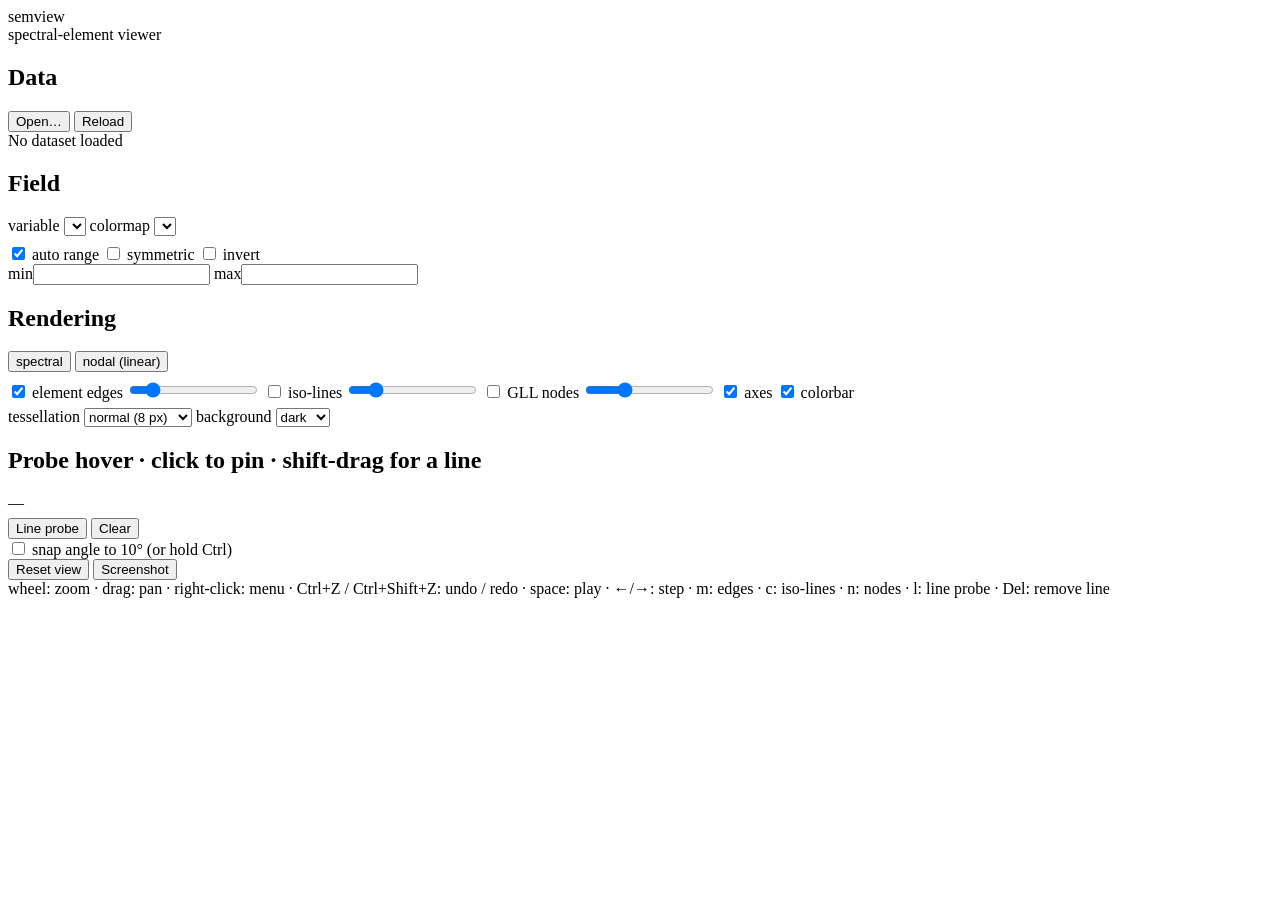
==== semview/gui/static/index.html @ cc2474d5 "Initial version of semview: spectral-element-aware 2D SEM visualization Python package built on pySE" ====
<!DOCTYPE html>
<html lang="en">
<head>
<meta charset="utf-8">
<meta name="viewport" content="width=device-width, initial-scale=1">
<title>semview</title>
<link rel="stylesheet" href="/style.css">
</head>
<body>
<div id="app">
  <aside id="sidebar">
    <header id="brand">
      <div class="logo"><span class="logo-mark"></span>semview</div>
      <div class="tagline">spectral-element viewer</div>
    </header>

    <section class="panel">
      <h2>Data</h2>
      <div class="row">
        <button id="btn-open" class="btn primary" title="Open a .nek5000 metafile or field file">Open…</button>
        <button id="btn-reload" class="btn" title="Re-read the current dataset (R)">Reload</button>
      </div>
      <div id="file-info" class="info muted">No dataset loaded</div>
      <div id="time-block" hidden>
        <div class="row space">
          <label>step <span id="step-label" class="mono">0</span> / <span id="step-max" class="mono">0</span></label>
          <span class="mono" id="time-label">t = 0</span>
        </div>
        <input type="range" id="step-slider" min="0" max="0" value="0" step="1">
        <div class="row transport">
          <button id="btn-first" class="btn icon" title="First step (Home)">⏮</button>
          <button id="btn-prev" class="btn icon" title="Previous step (←)">◂</button>
          <button id="btn-play" class="btn icon" title="Play / pause (Space)">▶</button>
          <button id="btn-next" class="btn icon" title="Next step (→)">▸</button>
          <button id="btn-last" class="btn icon" title="Last step (End)">⏭</button>
          <select id="fps" title="Playback speed">
            <option value="2">2 fps</option><option value="5">5 fps</option><option value="10" selected>10 fps</option><option value="20">20 fps</option><option value="60">max</option>
          </select>
        </div>
      </div>
    </section>

    <section class="panel">
      <h2>Field</h2>
      <div class="grid2">
        <label for="field">variable</label>
        <select id="field"></select>
        <label for="cmap">colormap</label>
        <select id="cmap"></select>
      </div>
      <div class="row space" style="margin-top:8px">
        <label class="check"><input type="checkbox" id="range-auto" checked> auto range</label>
        <label class="check"><input type="checkbox" id="range-sym"> symmetric</label>
        <label class="check"><input type="checkbox" id="cmap-invert"> invert</label>
      </div>
      <div class="grid2 compact">
        <label for="vmin">min</label><input type="text" id="vmin" class="mono">
        <label for="vmax">max</label><input type="text" id="vmax" class="mono">
      </div>
    </section>

    <section class="panel">
      <h2>Rendering</h2>
      <div class="seg" id="mode">
        <button data-mode="0" class="on" title="Evaluate the polynomial basis at every pixel">spectral</button>
        <button data-mode="1" title="Linear interpolation between GLL nodes (what generic VTK viewers do)">nodal (linear)</button>
      </div>
      <div class="grid2 render" style="margin-top:8px">
        <label class="check"><input type="checkbox" id="show-edges" checked> element edges</label>
        <input type="range" id="edge-width" min="0.5" max="4" step="0.25" value="1" title="edge width (px)">
        <label class="check"><input type="checkbox" id="show-contours"> iso-lines</label>
        <input type="range" id="n-contours" min="2" max="60" step="1" value="12" title="number of iso-levels">
        <label class="check"><input type="checkbox" id="show-nodes"> GLL nodes</label>
        <input type="range" id="node-size" min="1" max="8" step="0.5" value="3" title="node size (px)">
        <label class="check"><input type="checkbox" id="show-axes" checked> axes</label>
        <label class="check"><input type="checkbox" id="show-colorbar" checked> colorbar</label>
      </div>
      <div class="grid2" style="margin-top:6px">
        <label for="quality">tessellation</label>
        <select id="quality" title="Sub-cell size used to tessellate curved element geometry (the field itself is always evaluated per pixel)">
          <option value="16">coarse (16 px)</option>
          <option value="8" selected>normal (8 px)</option>
          <option value="4">fine (4 px)</option>
          <option value="2">ultra (2 px)</option>
        </select>
        <label for="bg">background</label>
        <select id="bg"><option value="dark" selected>dark</option><option value="light">light</option><option value="black">black</option><option value="white">white</option></select>
      </div>
    </section>

    <section class="panel">
      <h2>Probe <span class="hint">hover · click to pin · shift-drag for a line</span></h2>
      <div id="probe" class="probe mono muted">—</div>
      <div class="row" style="margin-top:6px">
        <button id="btn-line" class="btn small" title="Line probe: drag across the domain to sample the field exactly along a segment (L). Drag the end points of an existing line to move them.">Line probe</button>
        <button id="btn-clear-probe" class="btn small" title="Clear pinned probe and all lines (Esc)">Clear</button>
      </div>
      <label class="check" style="margin-top:6px" title="Constrain the line angle to multiples of 10° while drawing or moving an end point. Holding Ctrl does the same temporarily."><input type="checkbox" id="snap-angle"> snap angle to 10° (or hold Ctrl)</label>
    </section>

    <section class="panel">
      <div class="row">
        <button id="btn-reset" class="btn" title="Reset view (Home / double-click)">Reset view</button>
        <button id="btn-shot" class="btn" title="Save a PNG of the current view (S)">Screenshot</button>
      </div>
      <div class="keys muted">wheel: zoom · drag: pan · right-click: menu · Ctrl+Z / Ctrl+Shift+Z: undo / redo · space: play · ←/→: step · m: edges · c: iso-lines · n: nodes · l: line probe · Del: remove line</div>
    </section>
  </aside>

  <main id="view">
    <canvas id="gl"></canvas>
    <canvas id="overlay"></canvas>
    <div id="status" class="mono"></div>
    <div id="toast" hidden></div>
    <div id="ctx" class="ctx" hidden></div>
    <div id="line-panel" hidden>
      <div class="lp-head" id="lp-head">
        <span id="lp-title" class="mono grow" title="drag to move the panel"></span>
        <span id="lp-info" class="mono muted"></span>
        <button id="lp-reset" class="btn icon" title="Reset zoom (double-click on the chart)">⟲</button>
        <button id="lp-close" class="btn icon" title="Close (Esc)">✕</button>
      </div>
      <div class="lp-legend">
        <span id="lp-legend" class="lp-lines"></span>
        <span class="lp-opts">
          <label class="check" title="Faint grid lines at the axis ticks"><input type="checkbox" id="lp-grid" checked> grid</label>
          <label class="check" title="Vertical markers where the selected line crosses from one element into the next"><input type="checkbox" id="lp-elem" checked> element bounds</label>
        </span>
      </div>
      <div class="lp-body"><canvas id="lp-canvas" title="wheel: zoom distance · shift+wheel: zoom value · drag: pan · double-click: reset"></canvas></div>
    </div>
  </main>
</div>

<div id="dialog" class="modal" hidden>
  <div class="modal-box">
    <div class="modal-head">
      <h3>Open dataset</h3>
      <button id="dlg-close" class="btn icon">✕</button>
    </div>
    <div class="row">
      <input type="text" id="dlg-path" class="mono grow" placeholder="/path/to/case0.nek5000">
      <button id="dlg-go" class="btn">Go</button>
      <button id="dlg-up" class="btn" title="Parent directory">↑</button>
    </div>
    <ul id="dlg-list" class="filelist"></ul>
    <div class="modal-foot muted">Select a <b>.nek5000</b> metafile (time series) or a single <b>case0.f00000</b> field file.</div>
  </div>
</div>

<script type="module" src="/app.js"></script>
</body>
</html>
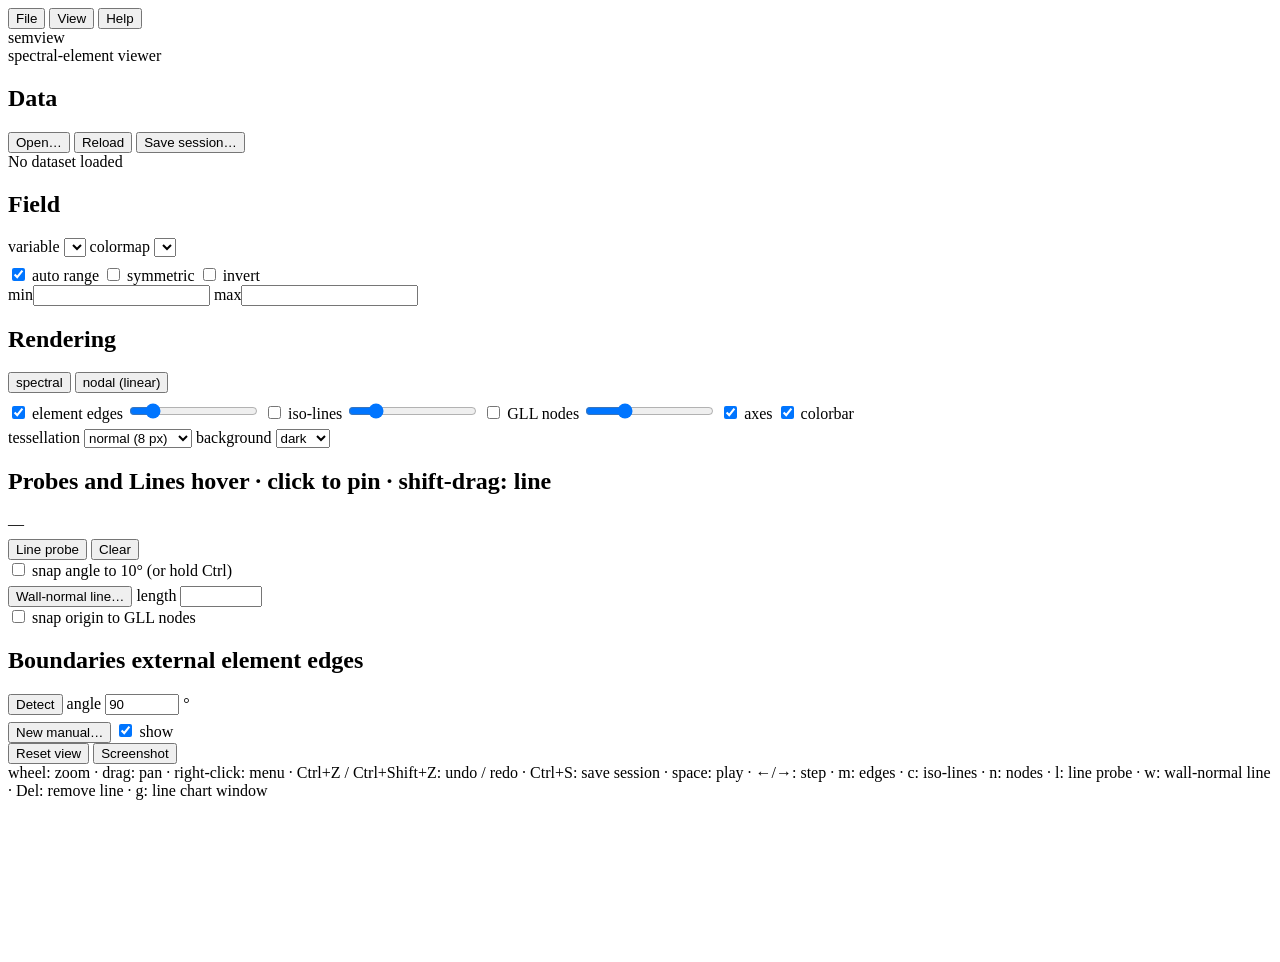
==== commit c130d5ac: "GUI: sessions, boundaries, wall-normal probes, menu bar, undo/redo Front-end work since the initial " ====
--- a/semview/gui/static/index.html
+++ b/semview/gui/static/index.html
@@ -8,17 +8,26 @@
 </head>
 <body>
 <div id="app">
+  <header id="topbar">
+    <nav class="menubar">
+      <button class="menu-btn" data-menu="file">File</button>
+      <button class="menu-btn" data-menu="view">View</button>
+      <button class="menu-btn" data-menu="help">Help</button>
+    </nav>
+    <div id="topbar-title" class="mono muted"></div>
+  </header>
   <aside id="sidebar">
     <header id="brand">
       <div class="logo"><span class="logo-mark"></span>semview</div>
       <div class="tagline">spectral-element viewer</div>
     </header>
 
-    <section class="panel">
+    <section class="panel" data-panel="data">
       <h2>Data</h2>
       <div class="row">
-        <button id="btn-open" class="btn primary" title="Open a .nek5000 metafile or field file">Open…</button>
-        <button id="btn-reload" class="btn" title="Re-read the current dataset (R)">Reload</button>
+        <button id="btn-open" class="btn primary" title="Open a .nek5000 metafile, a field file or a saved session (O)">Open…</button>
+        <button id="btn-reload" class="btn" title="Re-read the current dataset">Reload</button>
+        <button id="btn-save-session" class="btn" title="Save dataset, field, rendering options, view, probes and lines as a *.semview.json session (Ctrl+S)">Save session…</button>
       </div>
       <div id="file-info" class="info muted">No dataset loaded</div>
       <div id="time-block" hidden>
@@ -40,7 +49,7 @@
       </div>
     </section>
 
-    <section class="panel">
+    <section class="panel" data-panel="field">
       <h2>Field</h2>
       <div class="grid2">
         <label for="field">variable</label>
@@ -59,11 +68,11 @@
       </div>
     </section>
 
-    <section class="panel">
+    <section class="panel" data-panel="render">
       <h2>Rendering</h2>
       <div class="seg" id="mode">
-        <button data-mode="0" class="on" title="Evaluate the polynomial basis at every pixel">spectral</button>
-        <button data-mode="1" title="Linear interpolation between GLL nodes (what generic VTK viewers do)">nodal (linear)</button>
+        <button data-mode="0" title="Evaluate the polynomial basis at every pixel: exact, but n² texture reads per pixel (1)">spectral</button>
+        <button data-mode="1" class="on" title="Linear interpolation between GLL nodes, as generic VTK viewers do: fast default (2)">nodal (linear)</button>
       </div>
       <div class="grid2 render" style="margin-top:8px">
         <label class="check"><input type="checkbox" id="show-edges" checked> element edges</label>
@@ -88,22 +97,42 @@
       </div>
     </section>
 
-    <section class="panel">
-      <h2>Probe <span class="hint">hover · click to pin · shift-drag for a line</span></h2>
+    <section class="panel" data-panel="probe">
+      <h2>Probes and Lines <span class="hint">hover · click to pin · shift-drag: line</span></h2>
       <div id="probe" class="probe mono muted">—</div>
       <div class="row" style="margin-top:6px">
         <button id="btn-line" class="btn small" title="Line probe: drag across the domain to sample the field exactly along a segment (L). Drag the end points of an existing line to move them.">Line probe</button>
-        <button id="btn-clear-probe" class="btn small" title="Clear pinned probe and all lines (Esc)">Clear</button>
+        <button id="btn-clear-probe" class="btn small" title="Unpin the probe and delete all lines">Clear</button>
       </div>
       <label class="check" style="margin-top:6px" title="Constrain the line angle to multiples of 10° while drawing or moving an end point. Holding Ctrl does the same temporarily."><input type="checkbox" id="snap-angle"> snap angle to 10° (or hold Ctrl)</label>
-    </section>
-
-    <section class="panel">
+      <div class="row" style="margin-top:6px">
+        <button id="btn-normal" class="btn small" title="Wall-normal line: click a boundary GLL node on the plot; the line starts there and follows the inward normal for the given length (N)">Wall-normal line…</button>
+        <label class="check" title="Length of wall-normal lines in data units; negative values go outward">length <input type="text" id="nl-length" class="mono" style="width:74px"></label>
+      </div>
+      <label class="check" style="margin-top:4px" title="Place the origin of wall-normal lines only on boundary GLL nodes instead of anywhere along the boundary"><input type="checkbox" id="nl-snap"> snap origin to GLL nodes</label>
+      <div id="line-list" class="bd-list"></div>
+    </section>
+
+    <section class="panel" data-panel="boundaries">
+      <h2>Boundaries <span class="hint">external element edges</span></h2>
+      <div class="row">
+        <button id="bd-detect" class="btn small" title="Find the external edges, chain them and split them where the boundary turns by at least this angle">Detect</button>
+        <label class="check" title="Feature angle in degrees: corners turning by at least this much separate boundaries (90 splits a box into its four sides, a circle stays whole)">angle <input type="number" id="bd-angle" class="mono" value="90" min="0" max="180" step="5" style="width:66px"> °</label>
+      </div>
+      <div class="row" style="margin-top:6px">
+        <button id="bd-new" class="btn small" title="Define a boundary by clicking external edges on the plot; double-click adds a whole run up to the corners">New manual…</button>
+        <button id="bd-done" class="btn small primary" hidden title="Finish picking edges (Esc)">Done</button>
+        <label class="check"><input type="checkbox" id="bd-show" checked> show</label>
+      </div>
+      <div id="bd-list" class="bd-list"></div>
+    </section>
+
+    <section class="panel" data-panel="view">
       <div class="row">
         <button id="btn-reset" class="btn" title="Reset view (Home / double-click)">Reset view</button>
         <button id="btn-shot" class="btn" title="Save a PNG of the current view (S)">Screenshot</button>
       </div>
-      <div class="keys muted">wheel: zoom · drag: pan · right-click: menu · Ctrl+Z / Ctrl+Shift+Z: undo / redo · space: play · ←/→: step · m: edges · c: iso-lines · n: nodes · l: line probe · Del: remove line</div>
+      <div class="keys muted">wheel: zoom · drag: pan · right-click: menu · Ctrl+Z / Ctrl+Shift+Z: undo / redo · Ctrl+S: save session · space: play · ←/→: step · m: edges · c: iso-lines · n: nodes · l: line probe · w: wall-normal line · Del: remove line · g: line chart window</div>
     </section>
   </aside>
 
@@ -112,7 +141,6 @@
     <canvas id="overlay"></canvas>
     <div id="status" class="mono"></div>
     <div id="toast" hidden></div>
-    <div id="ctx" class="ctx" hidden></div>
     <div id="line-panel" hidden>
       <div class="lp-head" id="lp-head">
         <span id="lp-title" class="mono grow" title="drag to move the panel"></span>
@@ -132,6 +160,15 @@
   </main>
 </div>
 
+<div id="ctx" class="ctx" hidden></div>
+
+<div id="help-dialog" class="modal" hidden>
+  <div class="modal-box">
+    <div class="modal-head"><h3>Keyboard and mouse</h3><button id="help-close" class="btn icon">✕</button></div>
+    <div id="help-body" class="help-body mono"></div>
+  </div>
+</div>
+
 <div id="dialog" class="modal" hidden>
   <div class="modal-box">
     <div class="modal-head">
@@ -144,7 +181,25 @@
       <button id="dlg-up" class="btn" title="Parent directory">↑</button>
     </div>
     <ul id="dlg-list" class="filelist"></ul>
-    <div class="modal-foot muted">Select a <b>.nek5000</b> metafile (time series) or a single <b>case0.f00000</b> field file.</div>
+    <div class="modal-foot muted row space">
+      <span>Select a <b>.nek5000</b> metafile (time series), a single <b>case0.f00000</b> field file, or a saved <b>.semview.json</b> session.</span>
+      <label class="btn small" title="Load a session file from your computer (its dataset must be reachable by the server)">Import session… <input type="file" id="dlg-import" accept=".json,application/json" hidden></label>
+    </div>
+  </div>
+</div>
+
+<div id="save-dialog" class="modal" hidden>
+  <div class="modal-box">
+    <div class="modal-head">
+      <h3>Save session</h3>
+      <button id="sdlg-close" class="btn icon">✕</button>
+    </div>
+    <div class="row">
+      <input type="text" id="sdlg-path" class="mono grow" placeholder="/path/to/case.semview.json">
+      <button id="sdlg-save" class="btn primary">Save</button>
+      <button id="sdlg-download" class="btn" title="Download the session file through the browser instead of writing it on the server">Download</button>
+    </div>
+    <div class="modal-foot muted">Stores the dataset and step, field, colormap and range, rendering options, view, pinned probe and line probes. Reopen it with <b>Open…</b>, with <b>semview file.semview.json</b>, or turn it into a figure with <b>semview --png out.png file.semview.json</b>.</div>
   </div>
 </div>
 
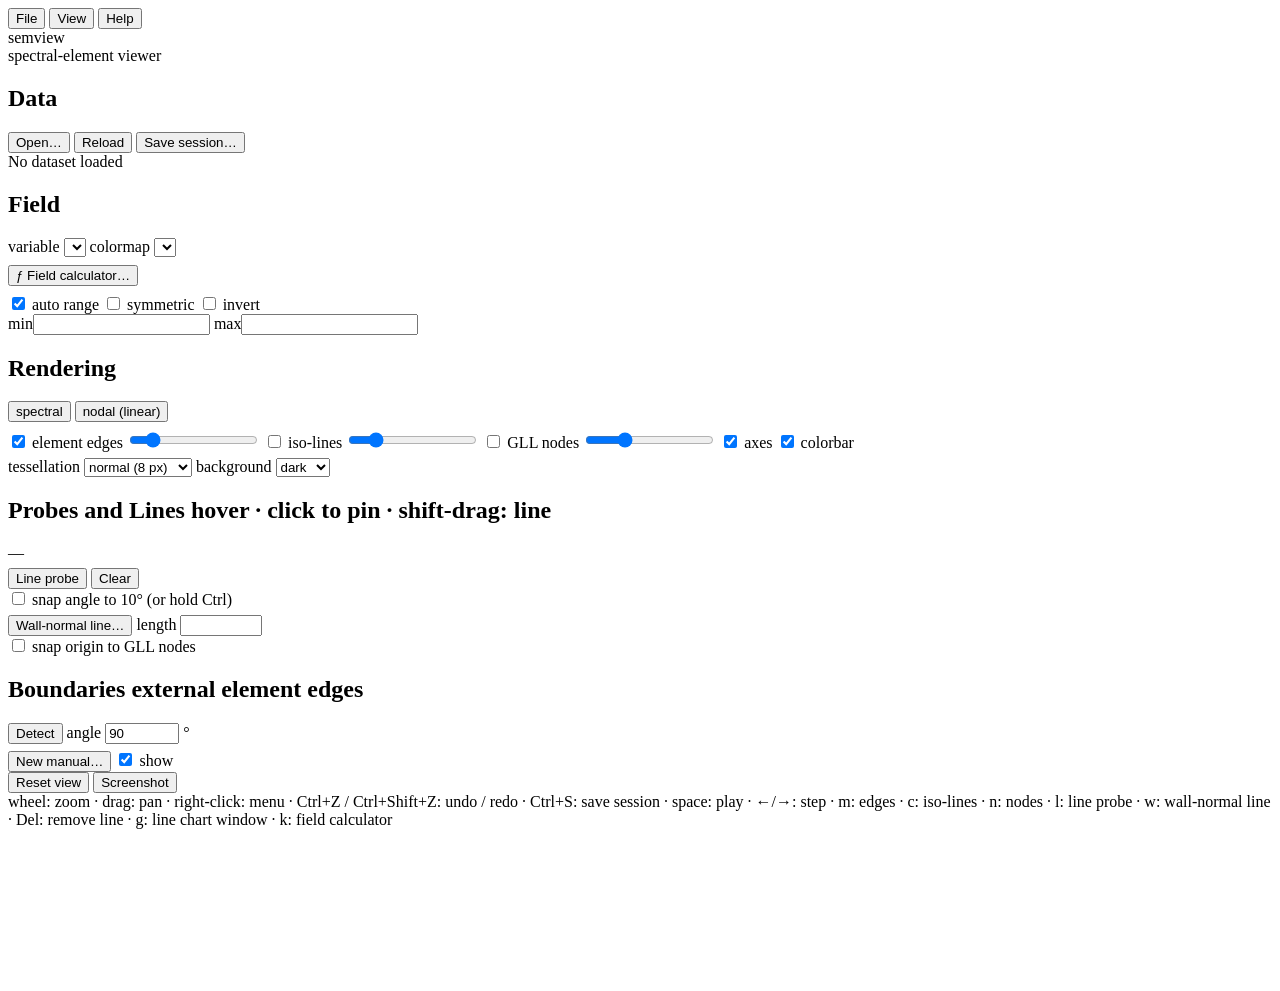
==== commit a107dce0: "Field calculator replaces the built-in derived quantities Add semview.calc: safe arithmetic expressi" ====
--- a/semview/gui/static/index.html
+++ b/semview/gui/static/index.html
@@ -57,6 +57,9 @@
         <label for="cmap">colormap</label>
         <select id="cmap"></select>
       </div>
+      <div class="row" style="margin-top:8px">
+        <button id="btn-calc" class="btn small" title="Field calculator: define new fields as expressions of the stored ones — arithmetic, functions and dx()/dy() derivatives of any order (k)">ƒ  Field calculator…</button>
+      </div>
       <div class="row space" style="margin-top:8px">
         <label class="check"><input type="checkbox" id="range-auto" checked> auto range</label>
         <label class="check"><input type="checkbox" id="range-sym"> symmetric</label>
@@ -132,7 +135,7 @@
         <button id="btn-reset" class="btn" title="Reset view (Home / double-click)">Reset view</button>
         <button id="btn-shot" class="btn" title="Save a PNG of the current view (S)">Screenshot</button>
       </div>
-      <div class="keys muted">wheel: zoom · drag: pan · right-click: menu · Ctrl+Z / Ctrl+Shift+Z: undo / redo · Ctrl+S: save session · space: play · ←/→: step · m: edges · c: iso-lines · n: nodes · l: line probe · w: wall-normal line · Del: remove line · g: line chart window</div>
+      <div class="keys muted">wheel: zoom · drag: pan · right-click: menu · Ctrl+Z / Ctrl+Shift+Z: undo / redo · Ctrl+S: save session · space: play · ←/→: step · m: edges · c: iso-lines · n: nodes · l: line probe · w: wall-normal line · Del: remove line · g: line chart window · k: field calculator</div>
     </section>
   </aside>
 
@@ -141,7 +144,7 @@
     <canvas id="overlay"></canvas>
     <div id="status" class="mono"></div>
     <div id="toast" hidden></div>
-    <div id="line-panel" hidden>
+    <div id="line-panel" class="tool-panel" hidden>
       <div class="lp-head" id="lp-head">
         <span id="lp-title" class="mono grow" title="drag to move the panel"></span>
         <span id="lp-info" class="mono muted"></span>
@@ -157,6 +160,24 @@
       </div>
       <div class="lp-body"><canvas id="lp-canvas" title="wheel: zoom distance · shift+wheel: zoom value · drag: pan · double-click: reset"></canvas></div>
     </div>
+    <div id="calc-panel" class="tool-panel" hidden>
+      <div class="lp-head" id="cp-head">
+        <span id="cp-title" class="mono grow" title="drag to move the panel">field calculator</span>
+        <span id="cp-count" class="mono muted"></span>
+        <button id="cp-close" class="btn icon" title="Close (k) — the defined fields are kept">✕</button>
+      </div>
+      <div class="cp-body">
+        <div class="cp-form">
+          <input type="text" id="cp-name" class="mono" placeholder="name" spellcheck="false" autocomplete="off" title="Name of the new field: letters, digits and _ (redefine an existing calculator field by reusing its name)">
+          <span class="mono muted">=</span>
+          <input type="text" id="cp-expr" class="mono grow" placeholder="expression, e.g. dx(v) - dy(u)" spellcheck="false" autocomplete="off" title="Arithmetic (+ - * / ^), functions, dx(f) and dy(f) derivatives — dx(f, n) for order n, dx(dy(f)) for mixed ones">
+          <button id="cp-define" class="btn small primary" title="Define the field and show it (Enter)">Define</button>
+        </div>
+        <div id="cp-status" class="cp-status mono muted"></div>
+        <div id="cp-chips" class="cp-chips"></div>
+        <div id="cp-list" class="cp-list"></div>
+      </div>
+    </div>
   </main>
 </div>
 
@@ -199,7 +220,7 @@
       <button id="sdlg-save" class="btn primary">Save</button>
       <button id="sdlg-download" class="btn" title="Download the session file through the browser instead of writing it on the server">Download</button>
     </div>
-    <div class="modal-foot muted">Stores the dataset and step, field, colormap and range, rendering options, view, pinned probe and line probes. Reopen it with <b>Open…</b>, with <b>semview file.semview.json</b>, or turn it into a figure with <b>semview --png out.png file.semview.json</b>.</div>
+    <div class="modal-foot muted">Stores the dataset and step, field, colormap and range, rendering options, view, pinned probe, line probes, boundaries and calculator fields. Reopen it with <b>Open…</b>, with <b>semview file.semview.json</b>, or turn it into a figure with <b>semview --png out.png file.semview.json</b>.</div>
   </div>
 </div>
 
